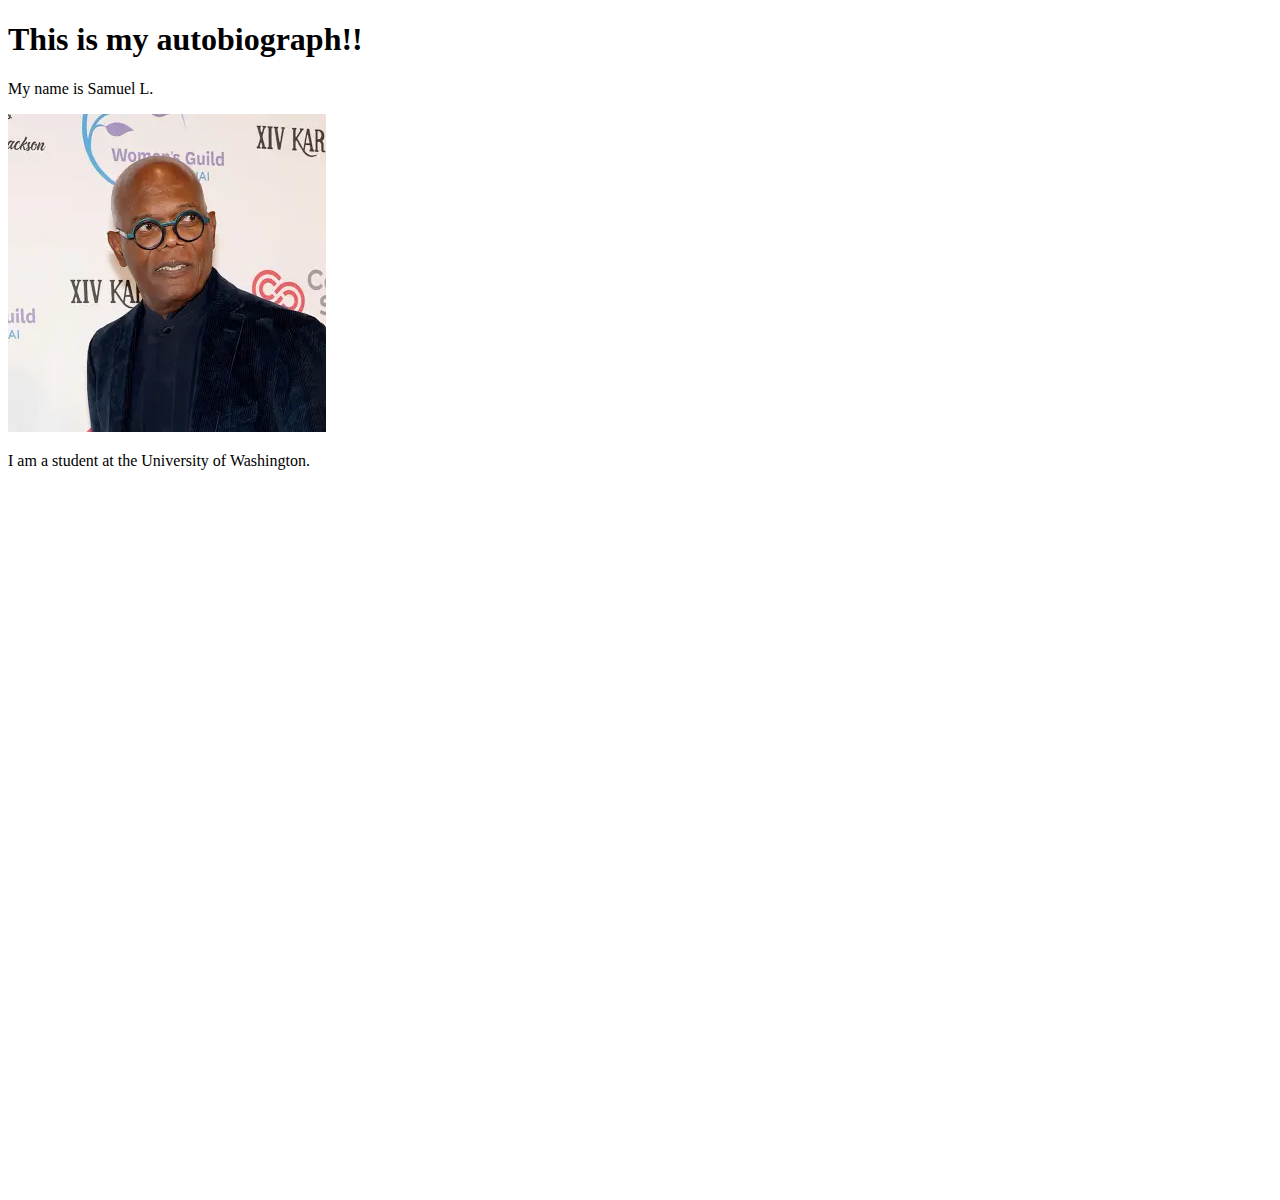
==== test.html @ 225d4e6e "Code from mentees!" ====
<!DOCTYPE html>
<html lang="en">
<head>
        <meta charset="UTF-8">
        <meta name="viewport" content="width=device-width, initial-scale=1.0">
        <title>My First Website</title>
</head>
<body>
        <h1>This is my autobiograph!!</h1>

        <p> My name is Samuel L.</p>
        <img src="samuel.webp" alt="Random Image" />

        <p> I am a student at the University of Washington.</p>

        <iframe width="1313" height="702" src="https://www.youtube.com/embed/P_Xzt4fiEJk" title="Brand but my fire deals true damage and there’s no counter-play (EVERYONE MELTS INSTANTLY)" frameborder="0" allow="accelerometer; autoplay; clipboard-write; encrypted-media; gyroscope; picture-in-picture; web-share" allowfullscreen></iframe></body>
</html>
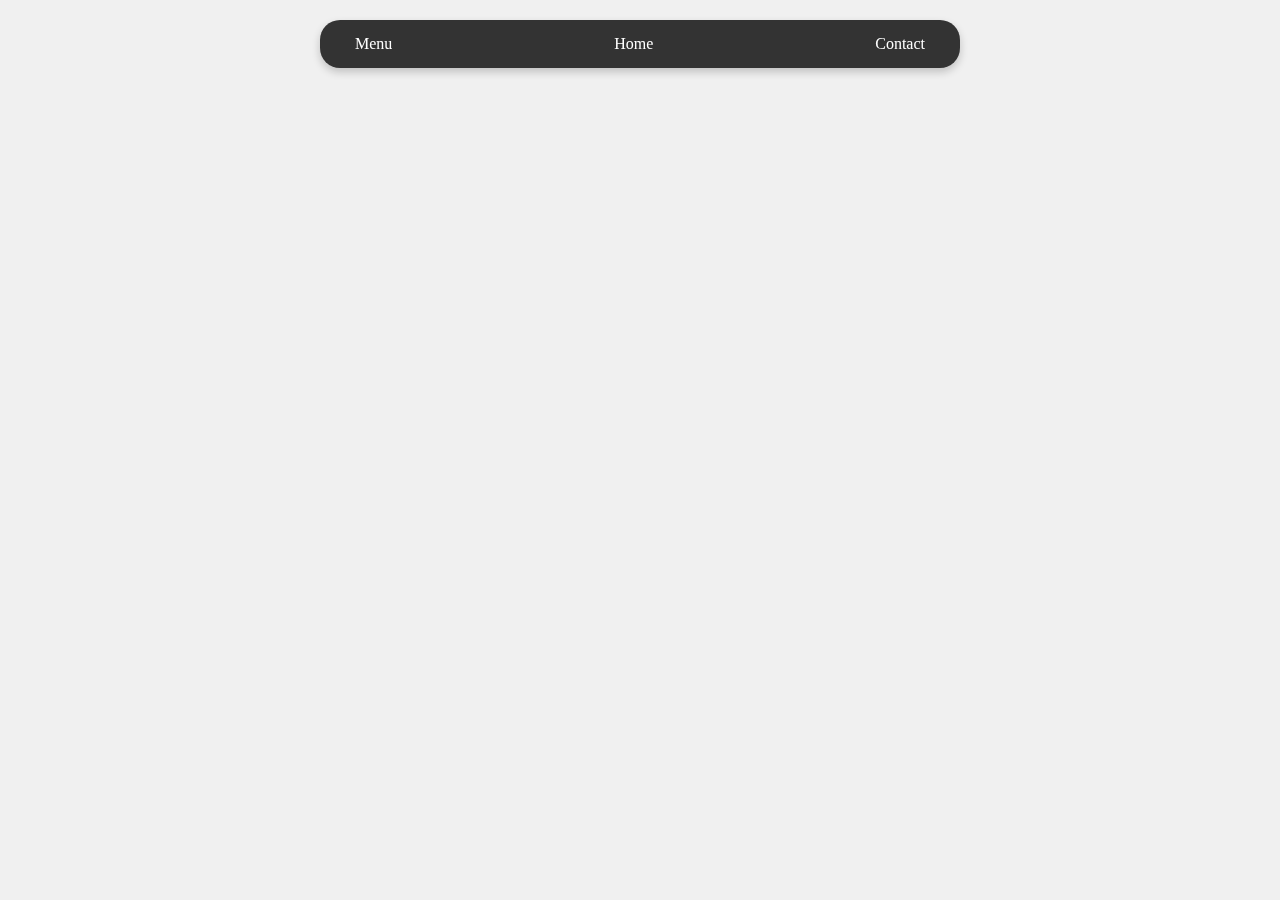
==== commit a22e8d97: "test dynamic island" ====
--- a/test.html
+++ b/test.html
@@ -1,17 +1,56 @@
 <!DOCTYPE html>
 <html lang="en">
 <head>
-        <meta charset="UTF-8">
-        <meta name="viewport" content="width=device-width, initial-scale=1.0">
-        <title>My First Website</title>
+    <meta charset="UTF-8" />
+    <meta name="viewport" content="width=device-width, initial-scale=1.0" />
+    <title>Dynamic Island Navbar</title>
+    <link rel="stylesheet" href="style.css" />
 </head>
+<style>
+body, html {
+    margin: 0;
+    padding: 0;
+    height: 100%;
+    background-color: #f0f0f0;
+}
+
+.dynamic-island {
+    background-color: #333;
+    color: white;
+    padding: 10px 20px;
+    border-radius: 20px;
+    display: flex;
+    justify-content: space-between;
+    align-items: center;
+    width: 60%;
+    max-width: 600px;
+    box-shadow: 0px 4px 8px rgba(0, 0, 0, 0.2);
+    position: fixed; /* Add this line */
+    top: 0; /* Add this line */
+    left: 0; /* Add this line */
+    right: 0; /* Add this line */
+    margin: auto; /* Add this line */
+	margin-top: 20px;
+}
+
+.dynamic-island > div {
+    padding: 5px 15px;
+    border-radius: 10px;
+    cursor: pointer;
+    transition: background-color 0.3s;
+}
+
+.dynamic-island > div:hover {
+    background-color: #555;
+}
+
+</style>
 <body>
-        <h1>This is my autobiograph!!</h1>
-
-        <p> My name is Samuel L.</p>
-        <img src="samuel.webp" alt="Random Image" />
-
-        <p> I am a student at the University of Washington.</p>
-
-        <iframe width="1313" height="702" src="https://www.youtube.com/embed/P_Xzt4fiEJk" title="Brand but my fire deals true damage and there’s no counter-play (EVERYONE MELTS INSTANTLY)" frameborder="0" allow="accelerometer; autoplay; clipboard-write; encrypted-media; gyroscope; picture-in-picture; web-share" allowfullscreen></iframe></body>
-</html>+<div class="dynamic-island">
+	<!-- Put your navbar elements here -->
+	<div class="left-item">Menu</div>
+	<div class="center-item">Home</div>
+	<div class="right-item">Contact</div>
+</div>
+</body>
+</html>
